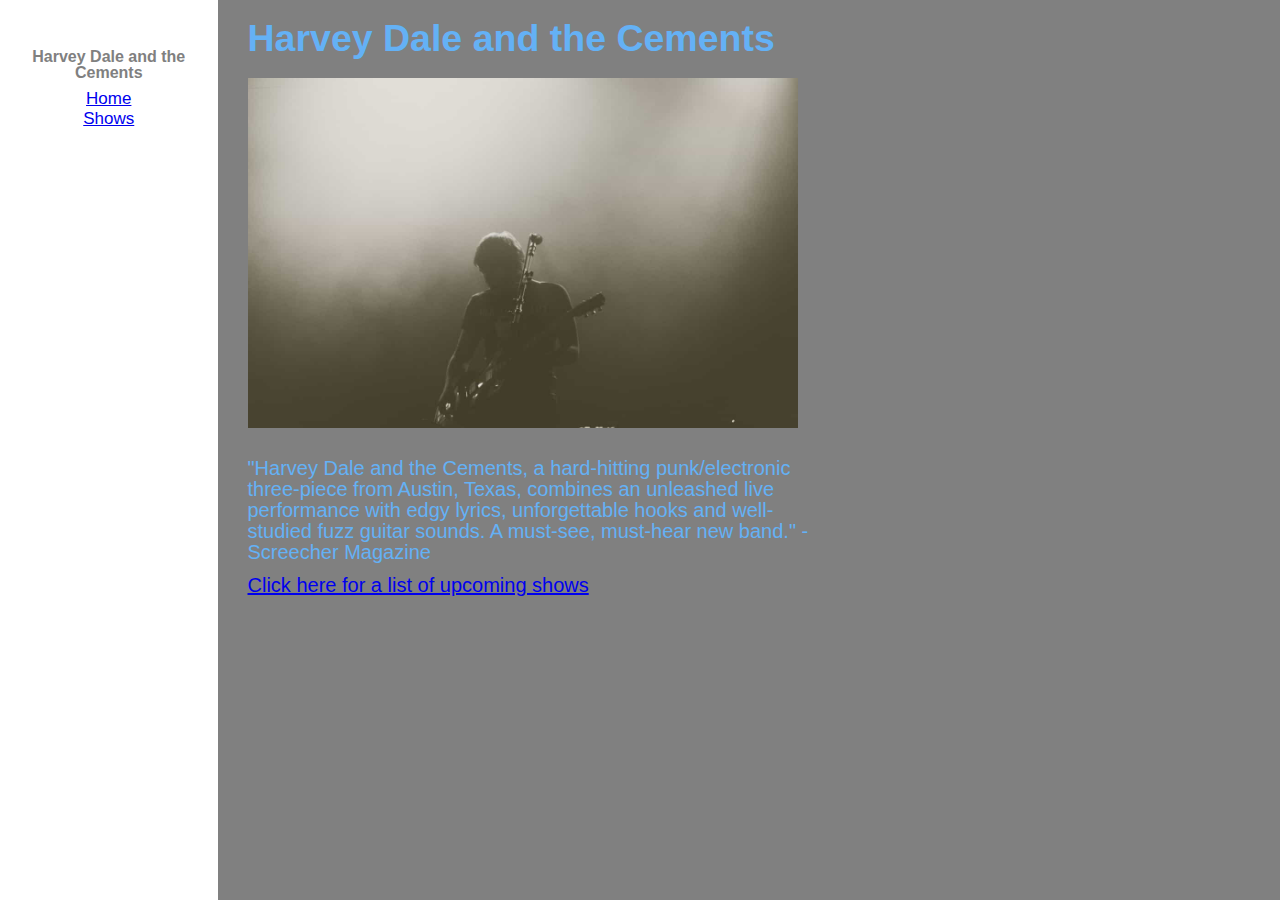
==== docs/index.html @ 922b0776 "sass" ====
<html>
  <head>
    <title>Harvey Dale and the Cements</title>
    <link rel="stylesheet" type="text/css" href="css/new-styles.css"/>
  </head>
  <body>
    <div class="container">
      <div class="nav">
        <h4>Harvey Dale and the Cements</h4>
        <dl>
          <li><a href="index.html">Home</a></li>
          <li><a href="shows.html">Shows</a></li>
        </dl>
      </div>
      <div class="content">
        <h1>Harvey Dale and the Cements</h1>
        <img src="img/harvey-dale.jpg"/>
        <p>
          "Harvey Dale and the Cements, a hard-hitting punk/electronic three-piece from Austin, Texas, combines an unleashed live performance with edgy lyrics, unforgettable hooks and well-studied fuzz guitar sounds. A must-see, must-hear new band." -Screecher Magazine
        </p>
        <p><a href="shows.html">Click here for a list of upcoming shows</a></p>
      </div>
    </div>
  </body>
</html>
---- docs/css/new-styles.css ----
abbr,address,article,aside,audio,b,blockquote,body,canvas,caption,cite,code,dd,del,details,dfn,div,dl,dt,em,fieldset,figcaption,figure,footer,form,h1,h2,h3,h4,h5,h6,header,hgroup,html,i,iframe,img,ins,kbd,label,legend,li,mark,menu,nav,object,ol,p,pre,q,samp,section,small,span,strong,sub,summary,sup,table,tbody,td,tfoot,th,thead,time,tr,ul,var,video{background:transparent;border:0;font-size:100%;margin:0;outline:0;padding:0;vertical-align:baseline}body{line-height:1}article,aside,details,figcaption,figure,footer,header,hgroup,menu,nav,section{display:block}nav ul{list-style:none}blockquote,q{quotes:none}blockquote:after,blockquote:before,q:after,q:before{content:"";content:none}a{background:transparent;font-size:100%;margin:0;padding:0;vertical-align:baseline}ins{text-decoration:none}ins,mark{background-color:#ff9;color:#000}mark{font-style:italic;font-weight:700}del{text-decoration:line-through}abbr[title],dfn[title]{border-bottom:1px dotted;cursor:help}table{border-collapse:collapse;border-spacing:0}hr{border:0;border-top:1px solid #ccc;display:block;height:1px;margin:1em 0;padding:0}input,select{vertical-align:middle}body,html{color:#64b1f5;font-family:Arial;font-size:62.5%}dl,ol,p,ul{font-size:1.7rem;line-height:2rem;margin-bottom:12px}ul{padding-right:20px}h1{font-size:3.75rem;margin:20px 0}h2{font-size:2.5rem;margin:16px 0}h3{font-size:2rem}h3,h4{margin:14px 0 8px}h4{font-size:1.6rem}.container{display:-webkit-flex;display:-ms-flexbox;display:flex;min-height:100%}.content{background-color:grey;min-height:750px;min-width:600px;width:85%}.content>*{padding-left:30px}.content p{font-size:2rem;line-height:2.1rem;min-width:550px;width:55%}.content img,.content video{height:350px;margin-bottom:30px;padding-left:30px;width:550px}.nav{color:grey;list-style:none;min-width:140px;padding-left:15px;padding-right:15px;padding-top:35px;text-align:center;width:15%}
/*# sourceMappingURL=[data-uri] */
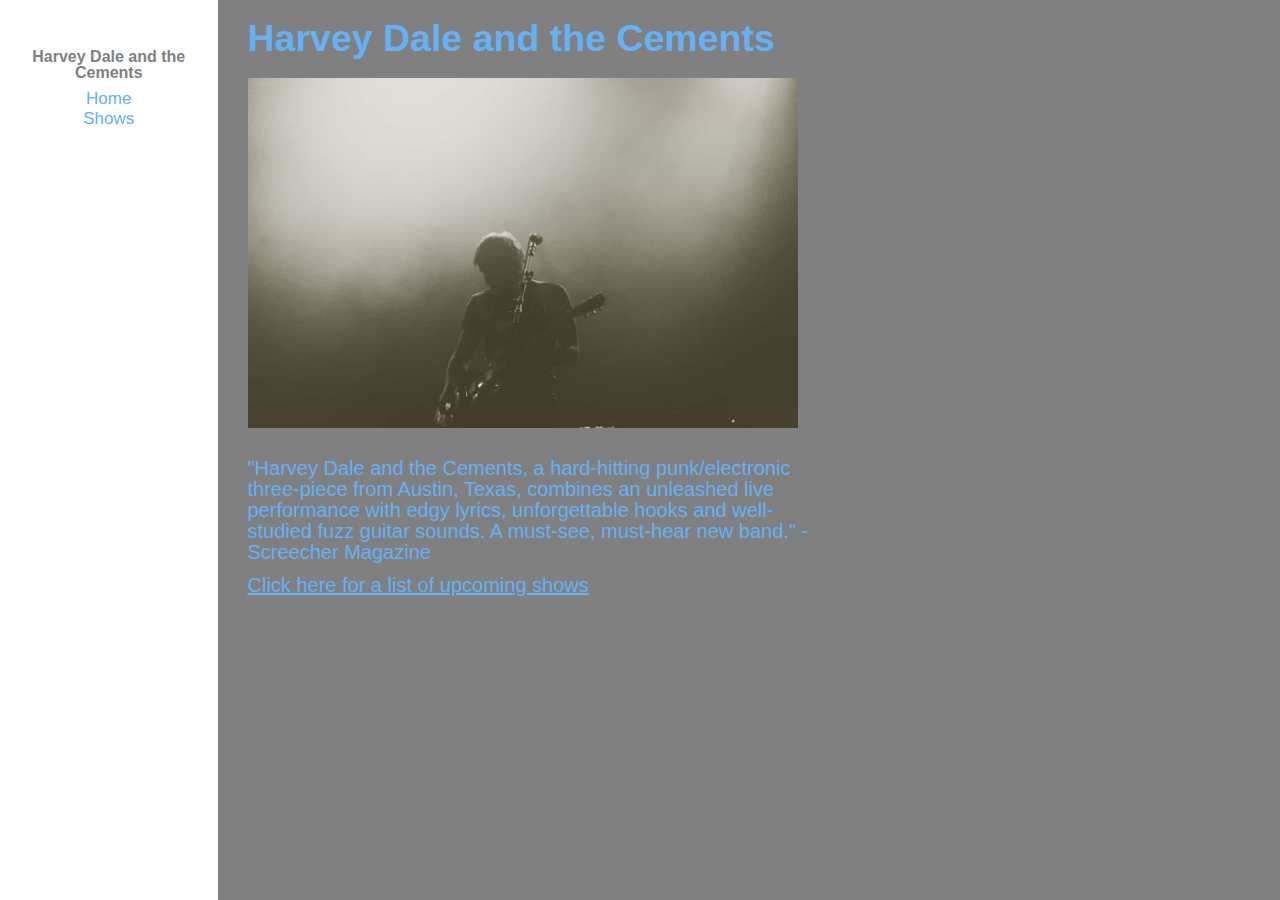
==== commit 175696a7: "sass try 2" ====
--- a/docs/index.html
+++ b/docs/index.html
@@ -7,10 +7,10 @@
     <div class="container">
       <div class="nav">
         <h4>Harvey Dale and the Cements</h4>
-        <dl>
+        <ul>
           <li><a href="index.html">Home</a></li>
           <li><a href="shows.html">Shows</a></li>
-        </dl>
+        </ul>
       </div>
       <div class="content">
         <h1>Harvey Dale and the Cements</h1>
--- a/docs/css/new-styles.css
+++ b/docs/css/new-styles.css
@@ -1,2 +1,2 @@
-abbr,address,article,aside,audio,b,blockquote,body,canvas,caption,cite,code,dd,del,details,dfn,div,dl,dt,em,fieldset,figcaption,figure,footer,form,h1,h2,h3,h4,h5,h6,header,hgroup,html,i,iframe,img,ins,kbd,label,legend,li,mark,menu,nav,object,ol,p,pre,q,samp,section,small,span,strong,sub,summary,sup,table,tbody,td,tfoot,th,thead,time,tr,ul,var,video{background:transparent;border:0;font-size:100%;margin:0;outline:0;padding:0;vertical-align:baseline}body{line-height:1}article,aside,details,figcaption,figure,footer,header,hgroup,menu,nav,section{display:block}nav ul{list-style:none}blockquote,q{quotes:none}blockquote:after,blockquote:before,q:after,q:before{content:"";content:none}a{background:transparent;font-size:100%;margin:0;padding:0;vertical-align:baseline}ins{text-decoration:none}ins,mark{background-color:#ff9;color:#000}mark{font-style:italic;font-weight:700}del{text-decoration:line-through}abbr[title],dfn[title]{border-bottom:1px dotted;cursor:help}table{border-collapse:collapse;border-spacing:0}hr{border:0;border-top:1px solid #ccc;display:block;height:1px;margin:1em 0;padding:0}input,select{vertical-align:middle}body,html{color:#64b1f5;font-family:Arial;font-size:62.5%}dl,ol,p,ul{font-size:1.7rem;line-height:2rem;margin-bottom:12px}ul{padding-right:20px}h1{font-size:3.75rem;margin:20px 0}h2{font-size:2.5rem;margin:16px 0}h3{font-size:2rem}h3,h4{margin:14px 0 8px}h4{font-size:1.6rem}.container{display:-webkit-flex;display:-ms-flexbox;display:flex;min-height:100%}.content{background-color:grey;min-height:750px;min-width:600px;width:85%}.content>*{padding-left:30px}.content p{font-size:2rem;line-height:2.1rem;min-width:550px;width:55%}.content img,.content video{height:350px;margin-bottom:30px;padding-left:30px;width:550px}.nav{color:grey;list-style:none;min-width:140px;padding-left:15px;padding-right:15px;padding-top:35px;text-align:center;width:15%}
-/*# sourceMappingURL=[data-uri] */
+abbr,address,article,aside,audio,b,blockquote,body,canvas,caption,cite,code,dd,del,details,dfn,div,dl,dt,em,fieldset,figcaption,figure,footer,form,h1,h2,h3,h4,h5,h6,header,hgroup,html,i,iframe,img,ins,kbd,label,legend,li,mark,menu,nav,object,ol,p,pre,q,samp,section,small,span,strong,sub,summary,sup,table,tbody,td,tfoot,th,thead,time,tr,ul,var,video{background:transparent;border:0;font-size:100%;margin:0;outline:0;padding:0;vertical-align:baseline}body{line-height:1}article,aside,details,figcaption,figure,footer,header,hgroup,menu,nav,section{display:block}nav ul{list-style:none}blockquote,q{quotes:none}blockquote:after,blockquote:before,q:after,q:before{content:"";content:none}a{background:transparent;font-size:100%;margin:0;padding:0;vertical-align:baseline}ins{text-decoration:none}ins,mark{background-color:#ff9;color:#000}mark{font-style:italic;font-weight:700}del{text-decoration:line-through}abbr[title],dfn[title]{border-bottom:1px dotted;cursor:help}table{border-collapse:collapse;border-spacing:0}hr{border:0;border-top:1px solid #ccc;display:block;height:1px;margin:1em 0;padding:0}input,select{vertical-align:middle}body,html{color:#64b1f5;font-family:Arial;font-size:62.5%}dl,ol,p,ul{font-size:1.7rem;line-height:2rem;margin-bottom:12px}h1{font-size:3.75rem;margin:20px 0}h2{font-size:2.5rem;margin:16px 0}h3{font-size:2rem}h3,h4{margin:14px 0 8px}h4{font-size:1.6rem}.container{display:-webkit-flex;display:-ms-flexbox;display:flex;min-height:100%}.content{background-color:grey;min-height:750px;min-width:600px;width:85%}.content>*{padding-left:30px}.content p{font-size:2rem;line-height:2.1rem;min-width:550px;width:55%}.content img,.content video{height:350px;margin-bottom:30px;width:550px}.content ul{font-size:2rem;list-style-position:inside}.content a:link,.content a:visited{color:#64b1f5}.nav{color:grey;min-width:140px;padding-left:15px;padding-right:15px;padding-top:35px;text-align:center;width:15%}.nav ul{list-style-type:none}.nav a:link{color:#64b1f5;text-decoration:none}.nav a:visited{color:grey}.nav a:hover{text-decoration:underline}
+/*# sourceMappingURL=[data-uri] */
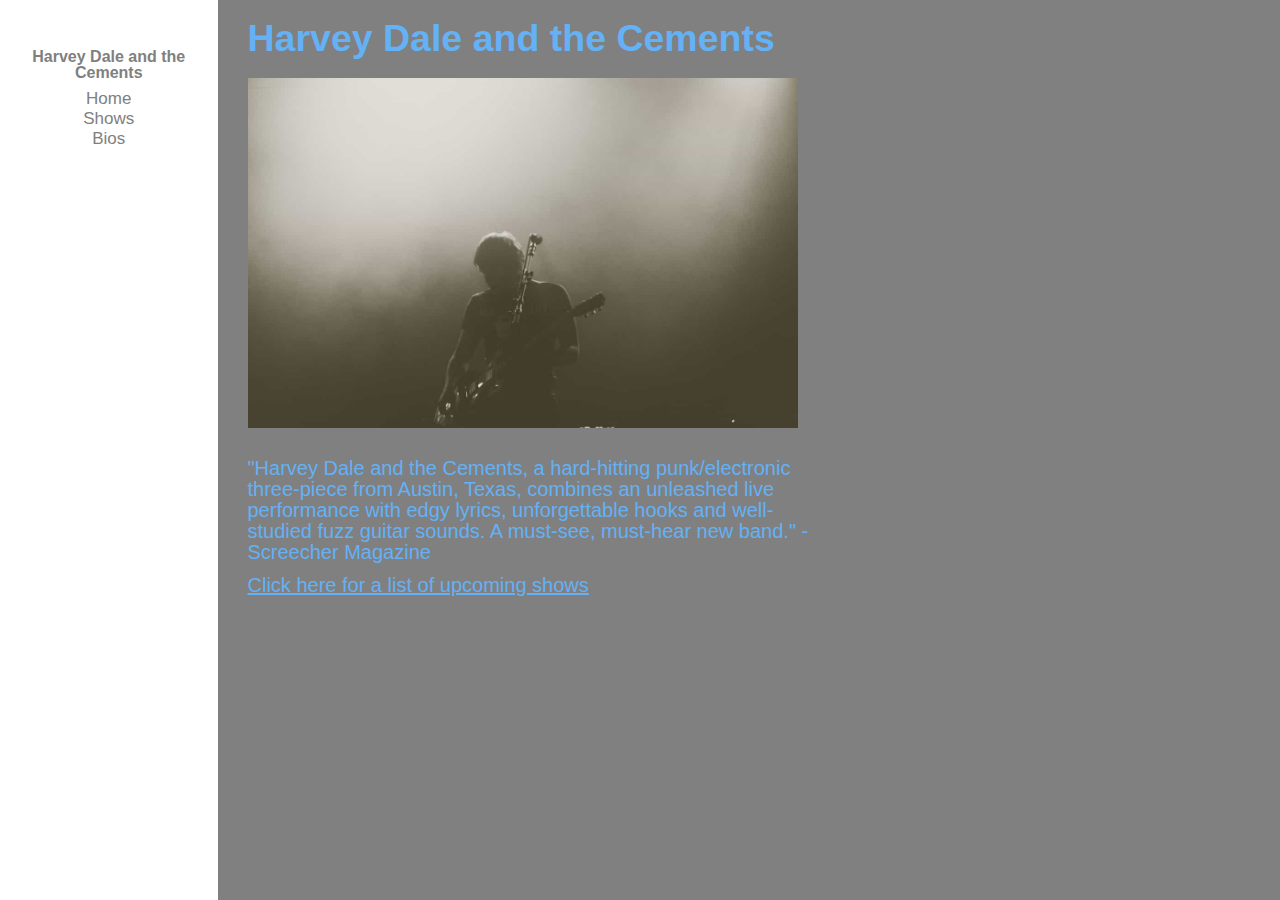
==== commit 108ab3c9: "bios page edits" ====
--- a/docs/index.html
+++ b/docs/index.html
@@ -10,6 +10,7 @@
         <ul>
           <li><a href="index.html">Home</a></li>
           <li><a href="shows.html">Shows</a></li>
+          <li><a href="bios.html">Bios</a></li>
         </ul>
       </div>
       <div class="content">
--- a/docs/css/new-styles.css
+++ b/docs/css/new-styles.css
@@ -1,2 +1,2 @@
-abbr,address,article,aside,audio,b,blockquote,body,canvas,caption,cite,code,dd,del,details,dfn,div,dl,dt,em,fieldset,figcaption,figure,footer,form,h1,h2,h3,h4,h5,h6,header,hgroup,html,i,iframe,img,ins,kbd,label,legend,li,mark,menu,nav,object,ol,p,pre,q,samp,section,small,span,strong,sub,summary,sup,table,tbody,td,tfoot,th,thead,time,tr,ul,var,video{background:transparent;border:0;font-size:100%;margin:0;outline:0;padding:0;vertical-align:baseline}body{line-height:1}article,aside,details,figcaption,figure,footer,header,hgroup,menu,nav,section{display:block}nav ul{list-style:none}blockquote,q{quotes:none}blockquote:after,blockquote:before,q:after,q:before{content:"";content:none}a{background:transparent;font-size:100%;margin:0;padding:0;vertical-align:baseline}ins{text-decoration:none}ins,mark{background-color:#ff9;color:#000}mark{font-style:italic;font-weight:700}del{text-decoration:line-through}abbr[title],dfn[title]{border-bottom:1px dotted;cursor:help}table{border-collapse:collapse;border-spacing:0}hr{border:0;border-top:1px solid #ccc;display:block;height:1px;margin:1em 0;padding:0}input,select{vertical-align:middle}body,html{color:#64b1f5;font-family:Arial;font-size:62.5%}dl,ol,p,ul{font-size:1.7rem;line-height:2rem;margin-bottom:12px}h1{font-size:3.75rem;margin:20px 0}h2{font-size:2.5rem;margin:16px 0}h3{font-size:2rem}h3,h4{margin:14px 0 8px}h4{font-size:1.6rem}.container{display:-webkit-flex;display:-ms-flexbox;display:flex;min-height:100%}.content{background-color:grey;min-height:750px;min-width:600px;width:85%}.content>*{padding-left:30px}.content p{font-size:2rem;line-height:2.1rem;min-width:550px;width:55%}.content img,.content video{height:350px;margin-bottom:30px;width:550px}.content ul{font-size:2rem;list-style-position:inside}.content a:link,.content a:visited{color:#64b1f5}.nav{color:grey;min-width:140px;padding-left:15px;padding-right:15px;padding-top:35px;text-align:center;width:15%}.nav ul{list-style-type:none}.nav a:link{color:#64b1f5;text-decoration:none}.nav a:visited{color:grey}.nav a:hover{text-decoration:underline}
-/*# sourceMappingURL=[data-uri] */
+abbr,address,article,aside,audio,b,blockquote,body,canvas,caption,cite,code,dd,del,details,dfn,div,dl,dt,em,fieldset,figcaption,figure,footer,form,h1,h2,h3,h4,h5,h6,header,hgroup,html,i,iframe,img,ins,kbd,label,legend,li,mark,menu,nav,object,ol,p,pre,q,samp,section,small,span,strong,sub,summary,sup,table,tbody,td,tfoot,th,thead,time,tr,ul,var,video{background:transparent;border:0;font-size:100%;margin:0;outline:0;padding:0;vertical-align:baseline}body{line-height:1}article,aside,details,figcaption,figure,footer,header,hgroup,menu,nav,section{display:block}nav ul{list-style:none}blockquote,q{quotes:none}blockquote:after,blockquote:before,q:after,q:before{content:"";content:none}a{background:transparent;font-size:100%;margin:0;padding:0;vertical-align:baseline}ins{text-decoration:none}ins,mark{background-color:#ff9;color:#000}mark{font-style:italic;font-weight:700}del{text-decoration:line-through}abbr[title],dfn[title]{border-bottom:1px dotted;cursor:help}table{border-collapse:collapse;border-spacing:0}hr{border:0;border-top:1px solid #ccc;display:block;height:1px;margin:1em 0;padding:0}input,select{vertical-align:middle}body,html{color:#64b1f5;font-family:Arial;font-size:62.5%}dl,ol,p,ul{font-size:1.7rem;line-height:2rem;margin-bottom:12px}h1{font-size:3.75rem;margin:20px 0}h2{font-size:2.5rem;margin:16px 0}h3{font-size:2rem}h3,h4{margin:14px 0 8px}h4{font-size:1.6rem}.container{display:-webkit-flex;display:-ms-flexbox;display:flex;min-height:100%}.content{background-color:grey;min-height:750px;min-width:600px;width:85%}.content>*{padding-left:30px}.content p{font-size:2rem;line-height:2.1rem;min-width:550px;width:55%}.content img,.content video{height:350px;margin-bottom:30px;width:550px}.content ul{font-size:2rem;list-style-position:inside}.content a:link,.content a:visited{color:#64b1f5}.content h3{font-size:3rem;font-style:oblique;padding-bottom:20px}.content h4{font-size:1.8rem;padding-bottom:5px;text-decoration:underline}.nav{color:grey;min-width:140px;padding-left:15px;padding-right:15px;padding-top:35px;text-align:center;width:15%}.nav ul{list-style-type:none}.nav a:link{color:grey;text-decoration:none}.nav a:visited{color:grey}.nav a:hover{text-decoration:underline}
+/*# sourceMappingURL=[data-uri] */
